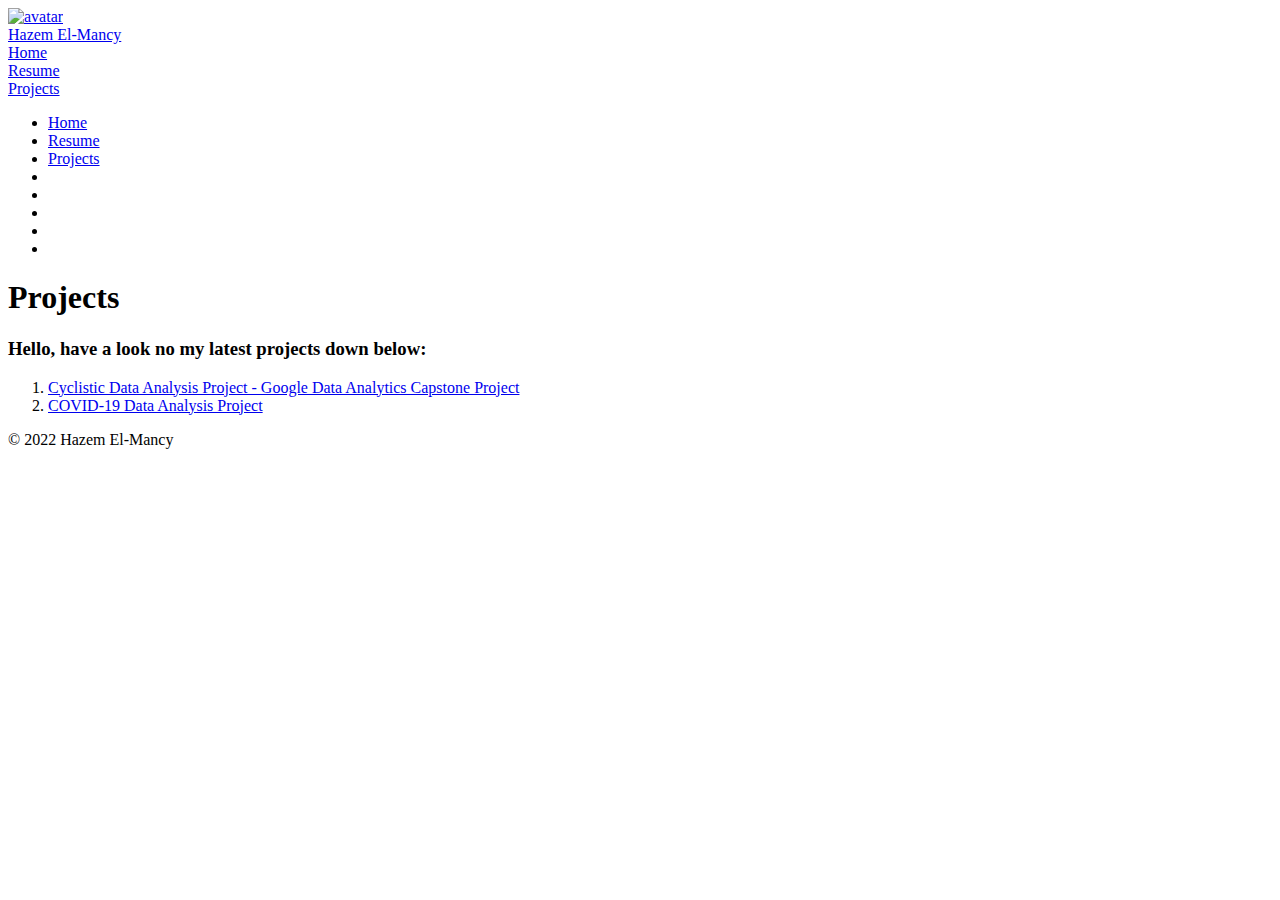
==== projects/index.html @ f601ae46 "Update index.html" ====
<!DOCTYPE html>
<html lang="en"><head>
    <meta charset="utf-8">
    <meta name="viewport" content="width=device-width, initial-scale=1">

    <style>
        :root {
            --accent-color: #FF4D4D;
        }
    </style>

    
    
    
    
    
    

    
    <title>Projects</title>
    <link rel = "icon" href = "/images/title-logo.png" type = "image/x-icon">
    <meta name="description" content="Data Analyst">
    <meta name="keywords" content=''>

    <meta property="og:url" content="https://hazemmancy.github.io/projects/">
    <meta property="og:type" content="website">
    <meta property="og:title" content="Projects">
    <meta property="og:description" content="Data Analyst">
    <meta property="og:image" content="/images/main.jpg">

    <meta name="twitter:card" content="summary_large_image">
    <meta name="twitter:title" content="Projects">
    <meta name="twitter:description" content="Data Analyst">
    <meta property="twitter:domain" content="https://hazemmancy.github.io/projects/">
    <meta property="twitter:url" content="https://hazemmancy.github.io/projects/">
    <meta name="twitter:image" content="/images/main.jpg">

    
    <link rel="canonical" href="https://hazemmancy.github.io/projects/" />

    <link rel="stylesheet" type="text/css" href="https://hazemmancy.github.io/css/normalize.min.css" media="print" onload="this.media='all'">
    <link rel="stylesheet" type="text/css" href="https://hazemmancy.github.io/css/main.css">
    <link disabled id="dark-theme" rel="stylesheet" href="https://hazemmancy.github.io/css/dark.css">

    <script src="https://hazemmancy.github.io/js/svg-injector.min.js"></script>
    <script src="https://hazemmancy.github.io/js/feather-icons.min.js"></script>
    <script src="https://hazemmancy.github.io/js/main.js"></script>

    
    
        <!-- KaTeX -->
    <link rel="stylesheet" href="https://cdn.jsdelivr.net/npm/katex@0.13.16/dist/katex.min.css" integrity="sha384-6LkG2wmY8FK9E0vU9OOr8UvLwsaqUg9SETfpq4uTCN1agNe8HRdE9ABlk+fVx6gZ" crossorigin="anonymous">
    <script defer src="https://cdn.jsdelivr.net/npm/katex@0.13.16/dist/katex.min.js" integrity="sha384-31El76TwmbHj4rF9DyLsygbq6xoIobG0W+jqXim+a3dU9W53tdH3A/ngRPxOzzaB" crossorigin="anonymous"></script>
    <script defer src="https://cdn.jsdelivr.net/npm/katex@0.13.16/dist/contrib/auto-render.min.js" integrity="sha384-vZTG03m+2yp6N6BNi5iM4rW4oIwk5DfcNdFfxkk9ZWpDriOkXX8voJBFrAO7MpVl" crossorigin="anonymous"
        onload="renderMathInElement(document.body);"></script>
  
    
</head>
<body>
        <script type="text/javascript">
            
            setThemeByUserPref();
        </script><header class="header">
    <nav class="header-nav">

        
        <div class="avatar">
            <a href="https://hazemmancy.github.io/">
                <img src="https://hazemmancy.github.io/images/main.jpg" alt="avatar" />
            </a>
        </div>
        

        <div class="nav-title">
            <a class="nav-brand" href="https://hazemmancy.github.io/">Hazem El-Mancy</a>
        </div>

        <div class="nav-links">
            
            <div class="nav-link">
                <a href="https://hazemmancy.github.io/"> Home </a>
            </div>
            
            <div class="nav-link">
                <a href="https://hazemmancy.github.io/resume/"> Resume </a>
            </div>
            
            <div class="nav-link">
                <a href="https://hazemmancy.github.io/projects/"> Projects </a>
            </div>
            
            <div class="nav-link">
                <a href="https://github.com/HazemMancy" target="_blank"><span data-feather='github'></span>  </a>
            </div>
            
            <div class="nav-link">
                <a href="https://www.linkedin.com/in/hazemmancy/" target="_blank"><span data-feather='linkedin'></span>  </a>
            </div>
            
            <div class="nav-link">
                <a href="https://www.facebook.com/mancyhazem/" target="_blank"><span data-feather='facebook'></span>  </a>
            </div>
            
            <div class="nav-link">
                <a href="https://www.twitter.com/hazemmancy/" target="_blank"><span data-feather='twitter'></span>  </a>
            </div>
            

            <span class="nav-icons-divider"></span>
            <div class="nav-link dark-theme-toggle">
                <a>
                    <span id="theme-toggle-icon" data-feather="moon"></span>
                </a>
            </div>

            <div class="nav-link" id="hamburger-menu-toggle">
                <a>
                    <span data-feather="menu"></span>
                </a>
            </div>

            
            <ul class="nav-hamburger-list visibility-hidden">
                
                <li class="nav-item">
                    <a href="https://hazemmancy.github.io/"> Home </a>
                </li>
                
                <li class="nav-item">
                    <a href="https://hazemmancy.github.io/resume/"> Resume </a>
                </li>
                
                <li class="nav-item">
                    <a href="https://hazemmancy.github.io/projects/"> Projects </a>
                </li>
                
                <li class="nav-item">
                    <a href="https://github.com/HazemMancy" target="_blank"><span data-feather='github'></span>  </a>
                </li>
                
                <li class="nav-item">
                    <a href="https://www.linkedin.com/in/hazemmancy/" target="_blank"><span data-feather='linkedin'></span>  </a>
                </li>
                
                <li class="nav-item">
                    <a href="https://www.facebook.com/mancyhazem/" target="_blank"><span data-feather='facebook'></span>  </a>
                </li>
                
                <li class="nav-item">
                    <a href="https://www.twitter.com/hazemmancy/" target="_blank"><span data-feather='twitter'></span>  </a>
                </li>
                
                <li class="nav-item dark-theme-toggle">
                    <a>
                        <span id="theme-toggle-icon" data-feather="moon"></span>
                    </a>
                </li>
            </ul>

        </div>
    </nav>
</header>
<main id="content">
    <div class="post container">

    <div class="post-header-section">
        <h1>Projects</h1>
    </div>

    <div class="post-content">
        <p>
            <h3 id="hello-have-a-look-no-my-latest-projects-down-below">Hello, have a look no my latest projects down below:</h3>
<ol>
<li><a href="https://hazemmancy.github.io/CyclisticDataAnalysis/" target="_blank">Cyclistic Data Analysis Project - Google Data Analytics Capstone Project</a></li>
<li><a href="https://hazemmancy.github.io/COVID19-DataAnalysis/" target="_blank">COVID-19 Data Analysis Project</a></li>
</ol>

        </p>
    </div>
</div>



        </main><footer class="footer">
    <span>&copy; 2022 Hazem El-Mancy</span>
</footer>
</body>
</html>
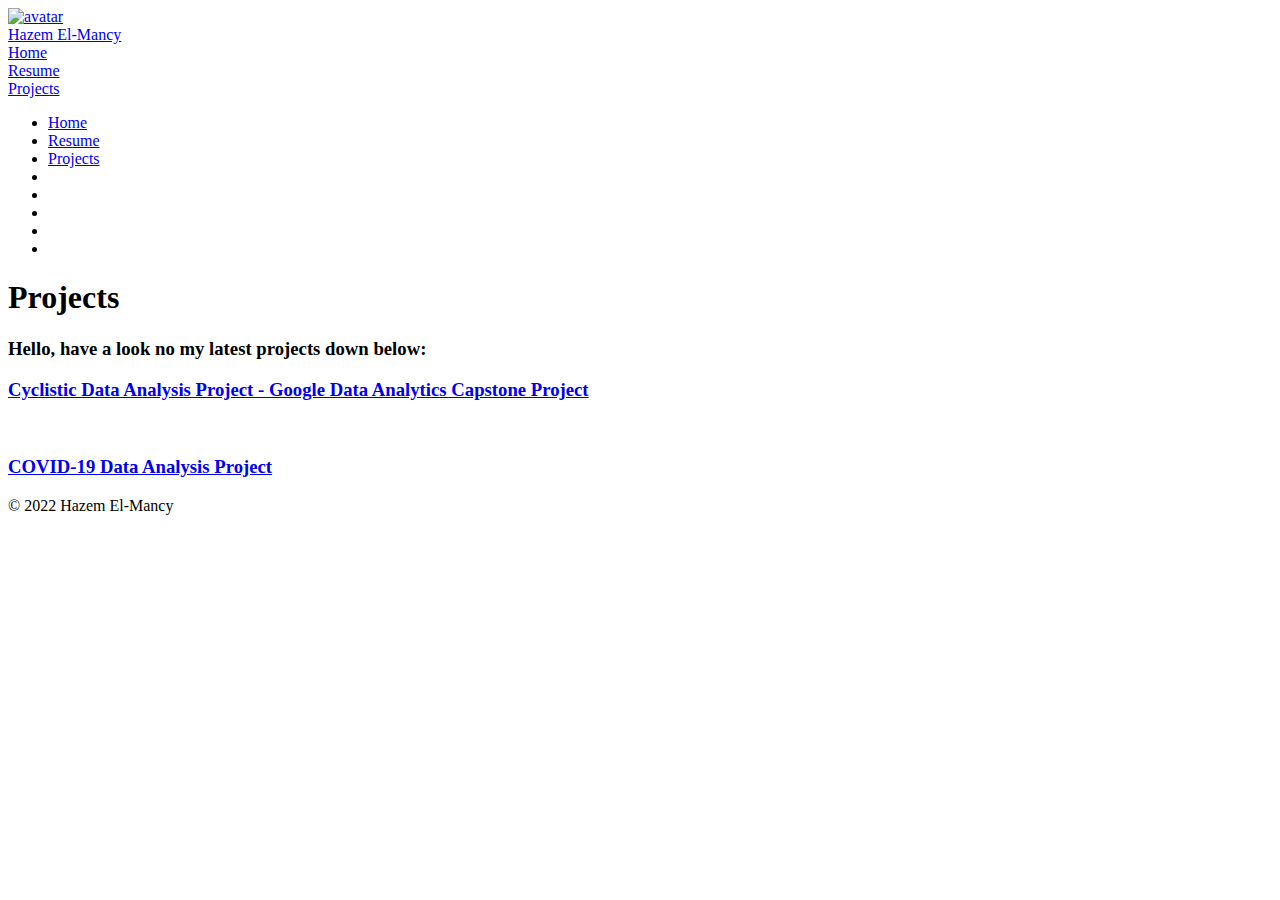
==== commit da7d1ca7: "Update index.html" ====
--- a/projects/index.html
+++ b/projects/index.html
@@ -170,10 +170,9 @@
     <div class="post-content">
         <p>
             <h3 id="hello-have-a-look-no-my-latest-projects-down-below">Hello, have a look no my latest projects down below:</h3>
-<ol>
-<li><a href="https://hazemmancy.github.io/CyclisticDataAnalysis/" target="_blank">Cyclistic Data Analysis Project - Google Data Analytics Capstone Project</a></li>
-<li><a href="https://hazemmancy.github.io/COVID19-DataAnalysis/" target="_blank">COVID-19 Data Analysis Project</a></li>
-</ol>
+<h3 id="skills"><a href="https://hazemmancy.github.io/CyclisticDataAnalysis/" target="_blank">Cyclistic Data Analysis Project - Google Data Analytics Capstone Project</a></h3>
+        </br>
+<h3 id="skills"><a href="https://hazemmancy.github.io/COVID19-DataAnalysis/" target="_blank">COVID-19 Data Analysis Project</a></h3>
 
         </p>
     </div>
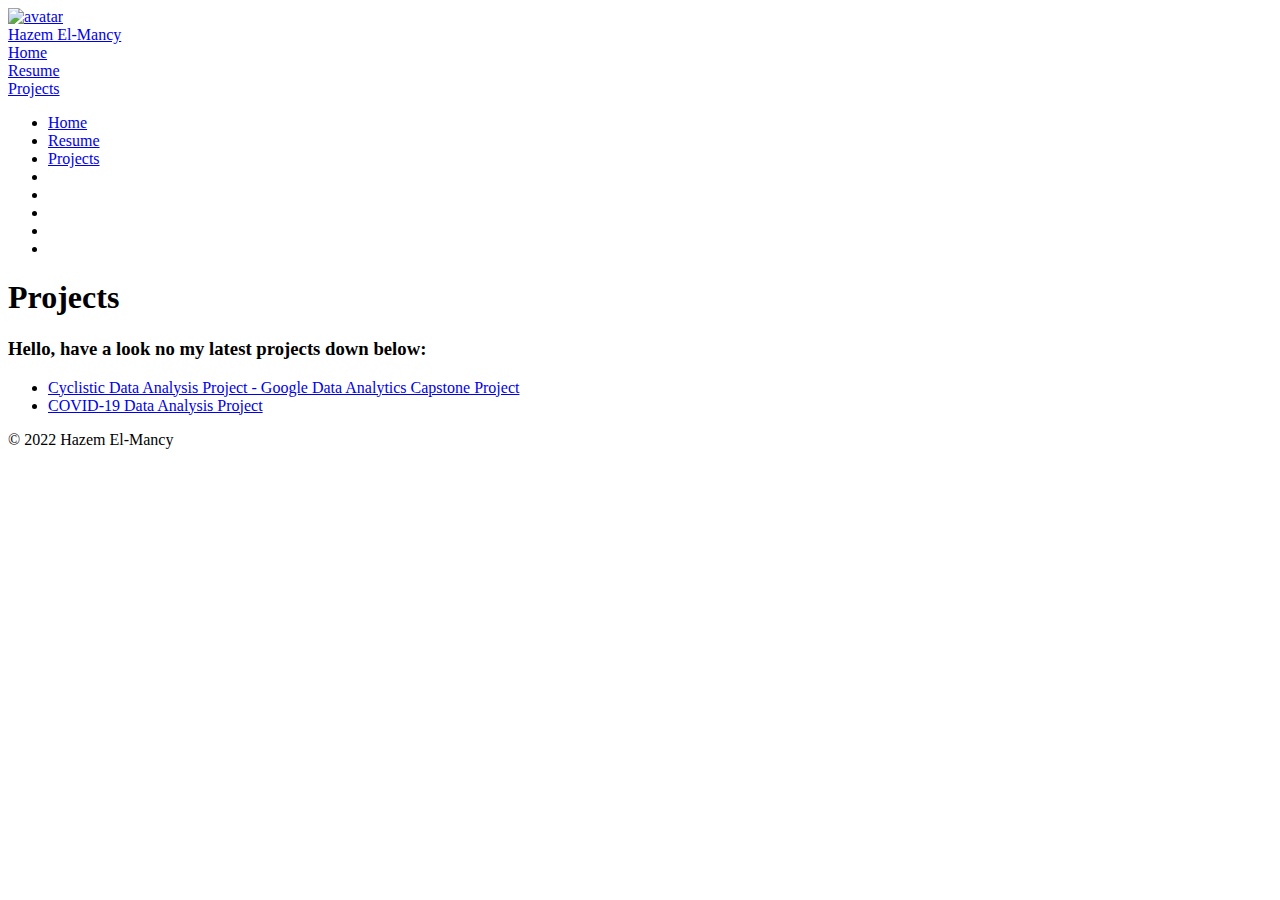
==== commit 69c61643: "Update index.html" ====
--- a/projects/index.html
+++ b/projects/index.html
@@ -170,9 +170,11 @@
     <div class="post-content">
         <p>
             <h3 id="hello-have-a-look-no-my-latest-projects-down-below">Hello, have a look no my latest projects down below:</h3>
-<h3 id="skills"><a href="https://hazemmancy.github.io/CyclisticDataAnalysis/" target="_blank">Cyclistic Data Analysis Project - Google Data Analytics Capstone Project</a></h3>
-        </br>
-<h3 id="skills"><a href="https://hazemmancy.github.io/COVID19-DataAnalysis/" target="_blank">COVID-19 Data Analysis Project</a></h3>
+<ul>
+<li><a href="https://hazemmancy.github.io/CyclisticDataAnalysis/" target="_blank">Cyclistic Data Analysis Project - Google Data Analytics Capstone Project</a></li>
+    
+<li><a href="https://hazemmancy.github.io/COVID19-DataAnalysis/" target="_blank">COVID-19 Data Analysis Project</a></li>
+</ul>
 
         </p>
     </div>
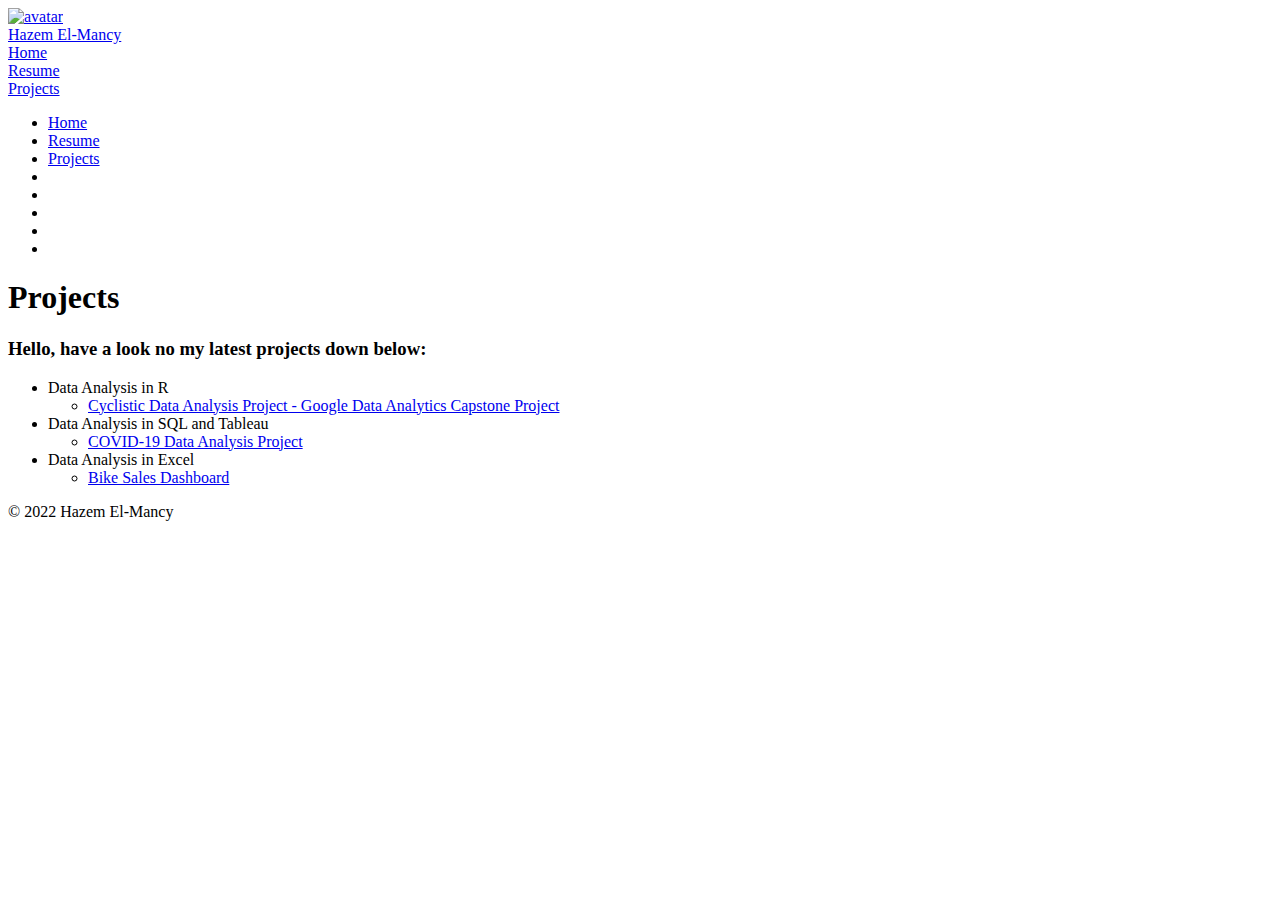
==== commit 39571802: "Update index.html" ====
--- a/projects/index.html
+++ b/projects/index.html
@@ -171,9 +171,18 @@
         <p>
             <h3 id="hello-have-a-look-no-my-latest-projects-down-below">Hello, have a look no my latest projects down below:</h3>
 <ul>
-<li><a href="https://hazemmancy.github.io/CyclisticDataAnalysis/" target="_blank">Cyclistic Data Analysis Project - Google Data Analytics Capstone Project</a></li>
-    
-<li><a href="https://hazemmancy.github.io/COVID19-DataAnalysis/" target="_blank">COVID-19 Data Analysis Project</a></li>
+    <li>Data Analysis in R</li>
+        <ul>
+            <li><a href="https://hazemmancy.github.io/CyclisticDataAnalysis/" target="_blank">Cyclistic Data Analysis Project - Google Data Analytics Capstone Project</a></li>
+        </ul>
+    <li>Data Analysis in SQL and Tableau</li>
+        <ul>
+            <li><a href="https://hazemmancy.github.io/COVID19-DataAnalysis/" target="_blank">COVID-19 Data Analysis Project</a></li>
+        </ul>
+    <li>Data Analysis in Excel</li>
+        <ul>
+            <li><a href="https://hazemmancy.github.io/ExcelBikeSalesDashboard/" target="_blank">Bike Sales Dashboard</a></li>
+        </ul>
 </ul>
 
         </p>
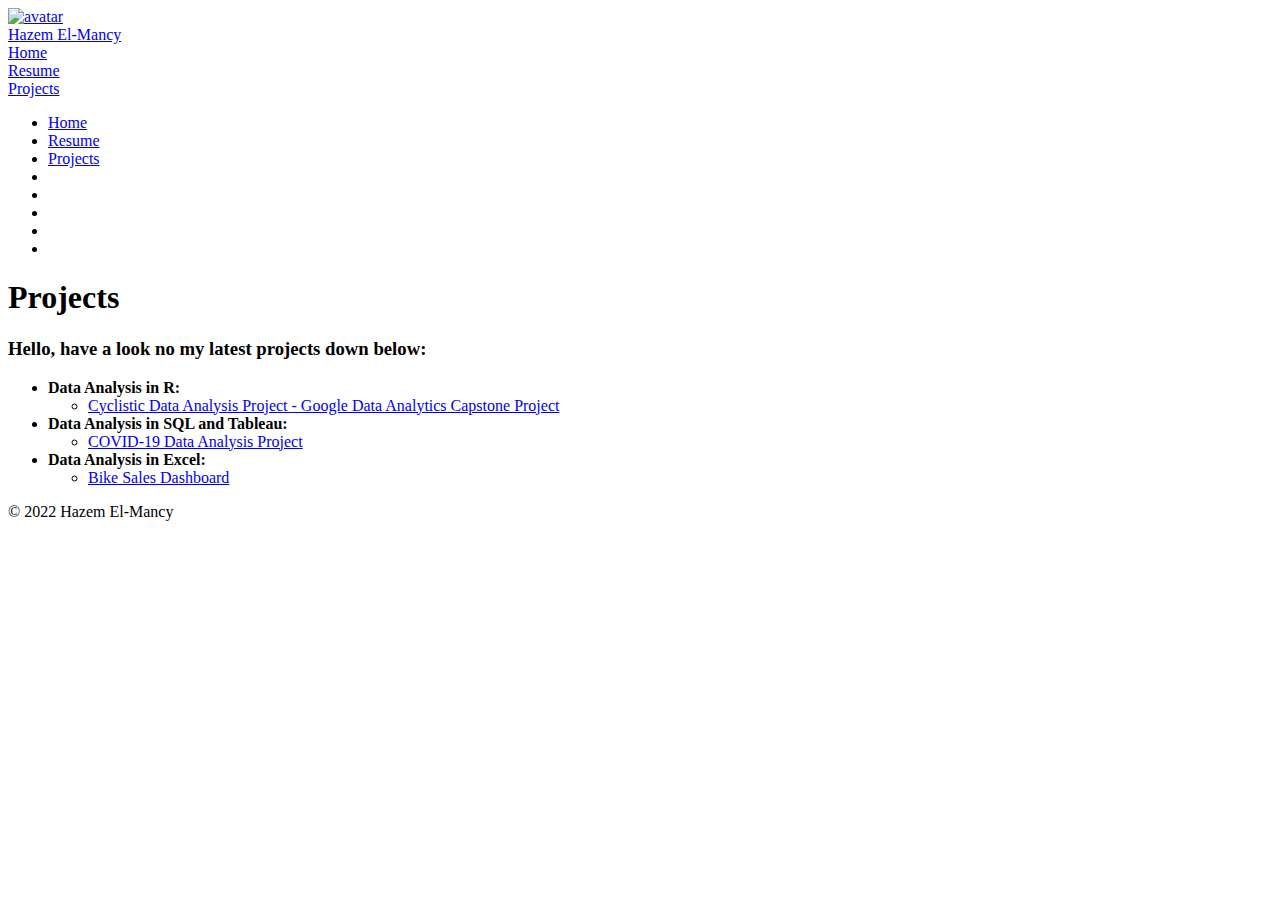
==== commit 49c971de: "Update index.html" ====
--- a/projects/index.html
+++ b/projects/index.html
@@ -171,15 +171,15 @@
         <p>
             <h3 id="hello-have-a-look-no-my-latest-projects-down-below">Hello, have a look no my latest projects down below:</h3>
 <ul>
-    <li>Data Analysis in R</li>
+    <li> <b>Data Analysis in R:</b> </li>
         <ul>
             <li><a href="https://hazemmancy.github.io/CyclisticDataAnalysis/" target="_blank">Cyclistic Data Analysis Project - Google Data Analytics Capstone Project</a></li>
         </ul>
-    <li>Data Analysis in SQL and Tableau</li>
+    <li> <b>Data Analysis in SQL and Tableau:</b> </li>
         <ul>
             <li><a href="https://hazemmancy.github.io/COVID19-DataAnalysis/" target="_blank">COVID-19 Data Analysis Project</a></li>
         </ul>
-    <li>Data Analysis in Excel</li>
+    <li> <b>Data Analysis in Excel:</b> </li>
         <ul>
             <li><a href="https://hazemmancy.github.io/ExcelBikeSalesDashboard/" target="_blank">Bike Sales Dashboard</a></li>
         </ul>
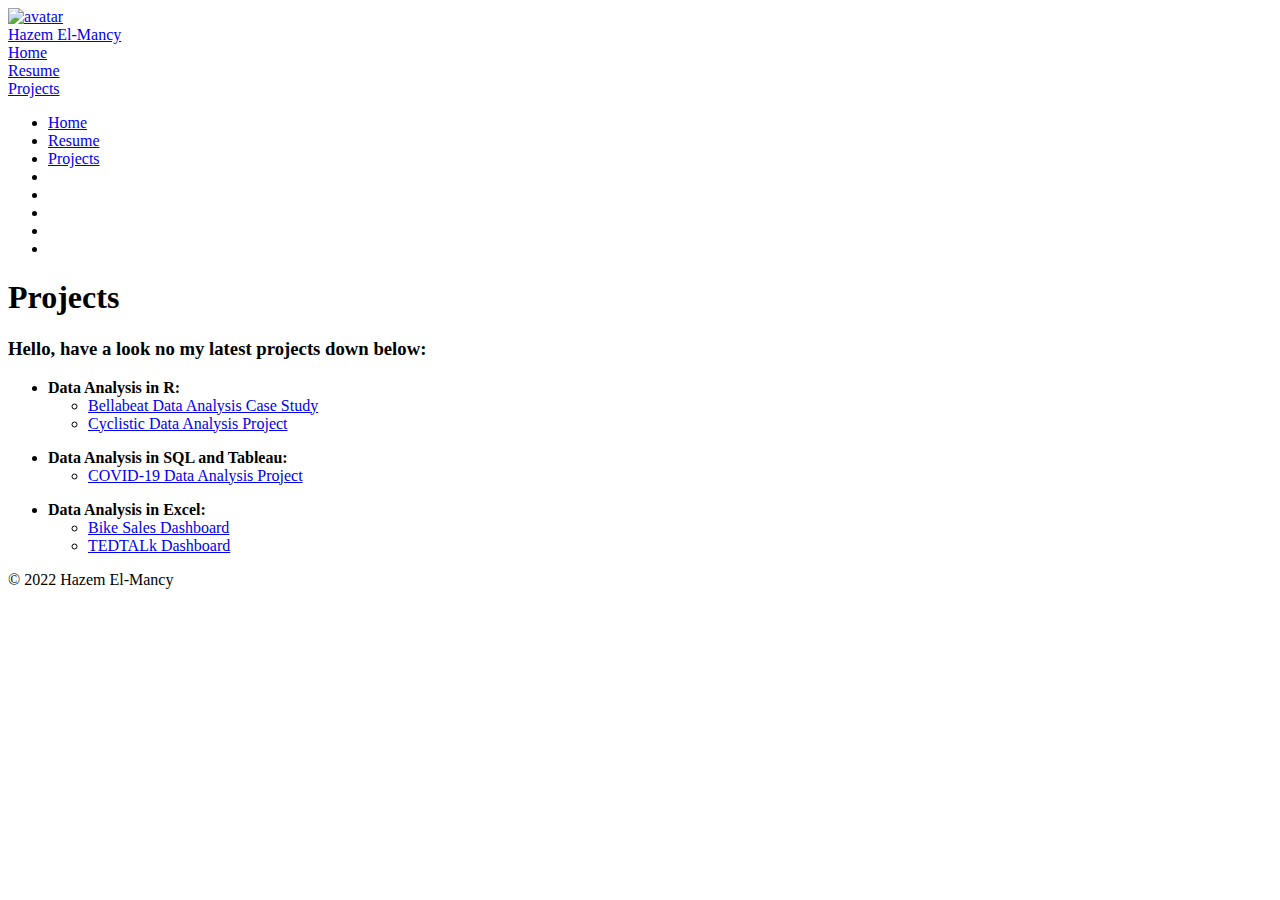
==== commit 03eb22b2: "Update index.html" ====
--- a/projects/index.html
+++ b/projects/index.html
@@ -171,18 +171,30 @@
         <p>
             <h3 id="hello-have-a-look-no-my-latest-projects-down-below">Hello, have a look no my latest projects down below:</h3>
 <ul>
-    <li> <b>Data Analysis in R:</b> </li>
-        <ul>
-            <li><a href="https://hazemmancy.github.io/CyclisticDataAnalysis/" target="_blank">Cyclistic Data Analysis Project - Google Data Analytics Capstone Project</a></li>
-        </ul>
-    <li> <b>Data Analysis in SQL and Tableau:</b> </li>
-        <ul>
-            <li><a href="https://hazemmancy.github.io/COVID19-DataAnalysis/" target="_blank">COVID-19 Data Analysis Project</a></li>
-        </ul>
-    <li> <b>Data Analysis in Excel:</b> </li>
-        <ul>
-            <li><a href="https://hazemmancy.github.io/ExcelBikeSalesDashboard/" target="_blank">Bike Sales Dashboard</a></li>
-        </ul>
+    <p>
+        <li> <b>Data Analysis in R:</b> </li>
+            <ul>
+                <li><a href="https://www.kaggle.com/code/hazemelmancy/bellabeat-case-study#Bellabeat-Data-Analysis-Case-Study" target="_blank">Bellabeat Data Analysis Case Study</a></li>
+            </ul>   
+            <ul>
+                <li><a href="https://hazemmancy.github.io/CyclisticDataAnalysis/" target="_blank">Cyclistic Data Analysis Project</a></li>
+            </ul>
+    </p>
+    <p>
+        <li> <b>Data Analysis in SQL and Tableau:</b> </li>
+            <ul>
+                <li><a href="https://hazemmancy.github.io/COVID19-DataAnalysis/" target="_blank">COVID-19 Data Analysis Project</a></li>
+            </ul>
+    </p>
+    <p>
+        <li> <b>Data Analysis in Excel:</b> </li>
+            <ul>
+                <li><a href="https://hazemmancy.github.io/ExcelBikeSalesDashboard/" target="_blank">Bike Sales Dashboard</a></li>
+            </ul>
+            <ul>
+                <li><a href="https://hazemmancy.github.io/TEDTALK-Dashboard/" target="_blank">TEDTALk Dashboard</a></li>
+            </ul>
+    </p>
 </ul>
 
         </p>
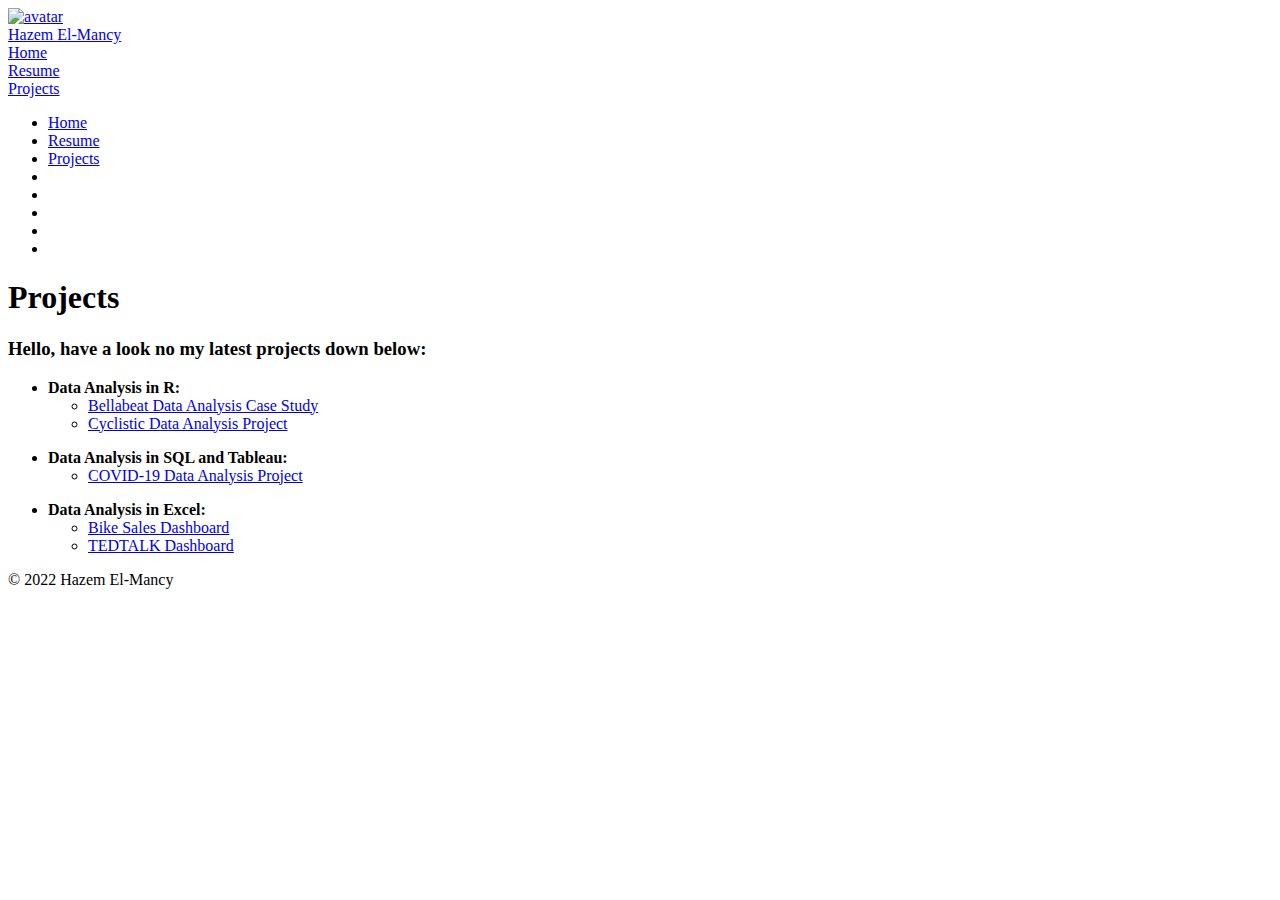
==== commit d805ed10: "Update index.html" ====
--- a/projects/index.html
+++ b/projects/index.html
@@ -192,7 +192,7 @@
                 <li><a href="https://hazemmancy.github.io/ExcelBikeSalesDashboard/" target="_blank">Bike Sales Dashboard</a></li>
             </ul>
             <ul>
-                <li><a href="https://hazemmancy.github.io/TEDTALK-Dashboard/" target="_blank">TEDTALk Dashboard</a></li>
+                <li><a href="https://hazemmancy.github.io/TEDTALK-Dashboard/" target="_blank">TEDTALK Dashboard</a></li>
             </ul>
     </p>
 </ul>
